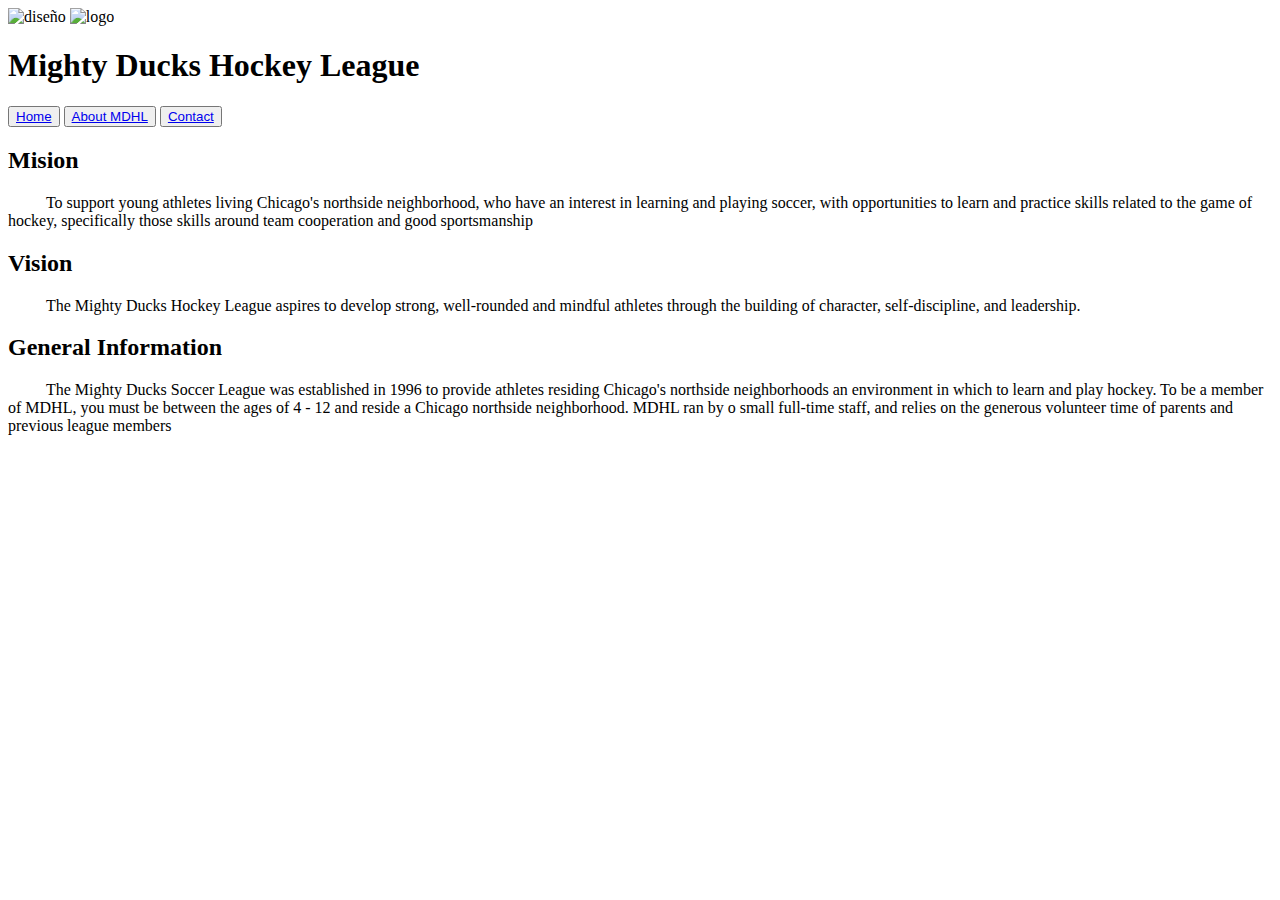
==== about.html @ 6d733590 "maquetado simple sin css" ====
<!DOCTYPE html>
<html lang="en">

<head>
    <meta charset="UTF-8">
    <meta http-equiv="X-UA-Compatible" content="IE=edge">
    <meta name="viewport" content="width=device-width, initial-scale=1.0">
    <link rel="shortcut icon" href="./assets/img/Logo-Mighty-ducks-01.ico">
    <link rel="stylesheet" href="./assets/css/style.css">
    <title>Mighty Ducks Hockey League</title>
</head>

<body>
    <header>
        <img src="./assets/img/design1_image1.jpg" alt="diseño">
        <img src="./assets/img/Logo Mighty ducks-01.png" alt="logo">
        <h1>Mighty Ducks Hockey League</h1>
        <nav>
            <button><a href="./index.html">Home</a></button>
            <button><a href="#">About MDHL</a></button>
            <button><a href="./contact.html">Contact</a></button>
        </nav>
    </header>
    <main>
        <section>
            <article>
                <h2>Mision</h2>
                <p style="text-indent: 3%">To support young athletes living Chicago's northside
                    neighborhood, who have an interest in
                    learning and playing soccer, with opportunities to learn and practice skills related
                    to the game of
                    hockey, specifically those skills around team cooperation and good sportsmanship</p>
            </article>
            <article>
                <h2>Vision</h2>
                <p style="text-indent: 3%">The Mighty Ducks Hockey League aspires to develop strong,
                    well-rounded and mindful athletes
                    through the building of character, self-discipline, and leadership.</p>
            </article>
            <article>
                <h2>General Information</h2>
                <p style="text-indent: 3%">The Mighty Ducks Soccer League was established in 1996 to
                    provide athletes residing
                    Chicago's northside neighborhoods an environment in which to learn and play hockey.
                    To be a
                    member of MDHL, you must be between the ages of 4 - 12 and reside a Chicago
                    northside
                    neighborhood. MDHL ran by o small full-time staff, and relies on the generous
                    volunteer time of
                    parents and previous league members</p>
            </article>
        </section>
    </main>
</body>

</html>
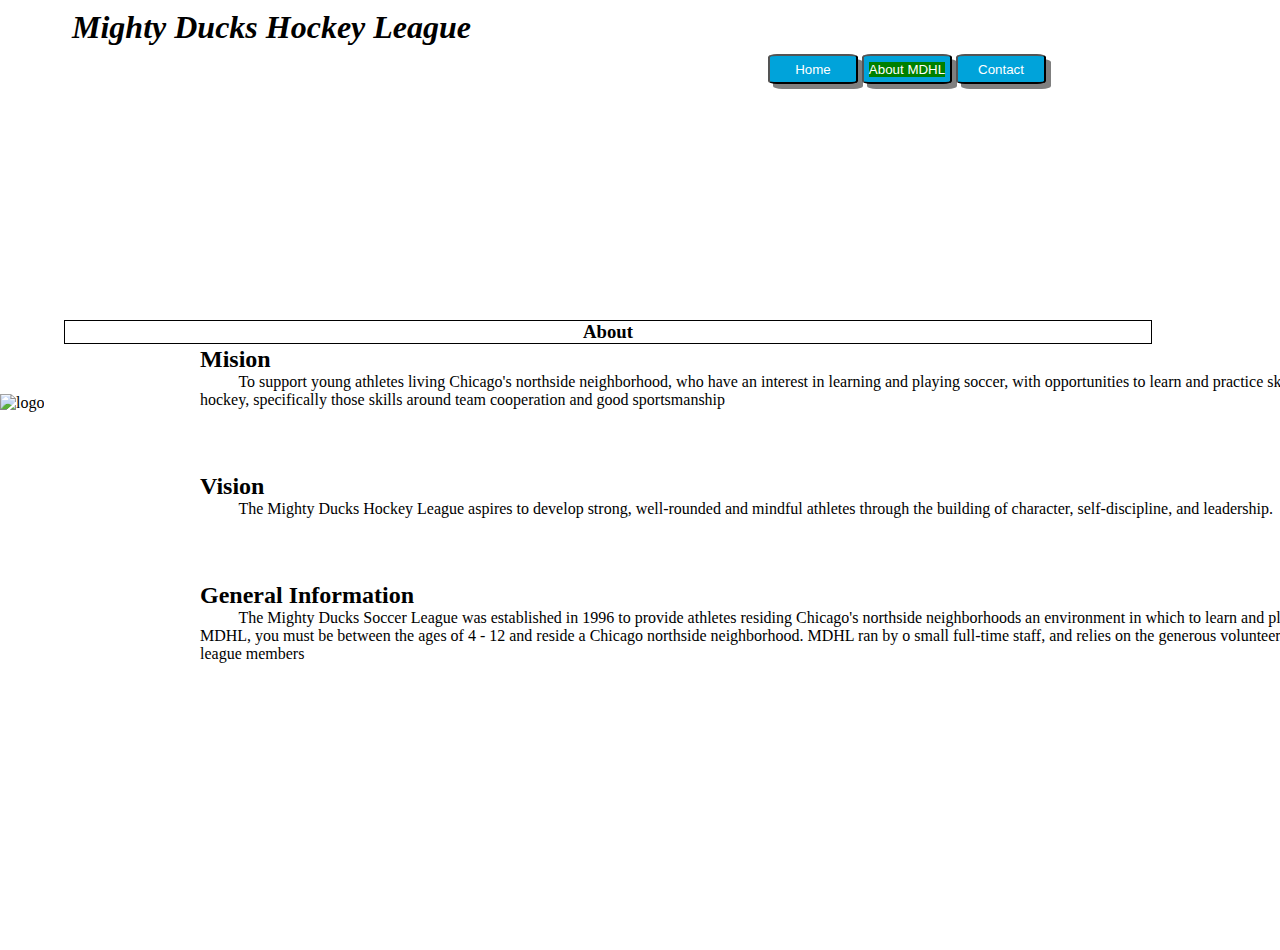
==== commit aa0fc772: "encabezados arregaldos" ====
--- a/about.html
+++ b/about.html
@@ -12,9 +12,7 @@
 
 <body>
     <header>
-        <img src="./assets/img/design1_image1.jpg" alt="diseño">
-        <img src="./assets/img/Logo Mighty ducks-01.png" alt="logo">
-        <h1>Mighty Ducks Hockey League</h1>
+        <h1 class="titulo">Mighty Ducks Hockey League</h1>
         <nav>
             <button><a href="./index.html">Home</a></button>
             <button><a href="#">About MDHL</a></button>
@@ -23,9 +21,15 @@
     </header>
     <main>
         <section>
+            <h3>About</h3>
+        </section>
+        <aside>
+            <img src="./assets/img/Logo Mighty ducks-01.png" alt="logo" class="logo">
+        </aside>
+        <section class="cuerpo">
             <article>
                 <h2>Mision</h2>
-                <p style="text-indent: 3%">To support young athletes living Chicago's northside
+                <p>To support young athletes living Chicago's northside
                     neighborhood, who have an interest in
                     learning and playing soccer, with opportunities to learn and practice skills related
                     to the game of
@@ -33,13 +37,13 @@
             </article>
             <article>
                 <h2>Vision</h2>
-                <p style="text-indent: 3%">The Mighty Ducks Hockey League aspires to develop strong,
+                <p>The Mighty Ducks Hockey League aspires to develop strong,
                     well-rounded and mindful athletes
                     through the building of character, self-discipline, and leadership.</p>
             </article>
             <article>
                 <h2>General Information</h2>
-                <p style="text-indent: 3%">The Mighty Ducks Soccer League was established in 1996 to
+                <p>The Mighty Ducks Soccer League was established in 1996 to
                     provide athletes residing
                     Chicago's northside neighborhoods an environment in which to learn and play hockey.
                     To be a
--- a/assets/css/style.css
+++ b/assets/css/style.css
@@ -0,0 +1,94 @@
+/* normalizado */
+* {
+  margin: 0;
+  padding: 0;
+  box-sizing: border-box;
+}
+
+body {
+  width: 100vw;
+  height: 100vh;
+  font-family: Verdana;
+}
+
+header {
+  width: 85vw;
+  height: 30vh;
+  margin: 50px 5% 0px;
+  background-image: url(/assets/img/design1_image1.jpg);
+  background-size: cover;
+  background-position: 0 30%;
+  background-repeat: no-repeat;
+  padding: 0.5rem;
+}
+nav {
+  display: inline;
+  position: absolute;
+  top: 6%;
+  left: 60%;
+}
+
+/* titulo */
+.titulo {
+  font-style: oblique;
+  position: absolute;
+  top: 1vh;
+  left: 8vh;
+}
+
+/* subtitulo */
+section h3 {
+  text-align: center;
+  border-style: solid;
+  border-color: black;
+  border-width: 1px;
+  width: 85vw;
+  margin: 0px 5% 50px;
+}
+
+/* logo */
+.logo {
+  height: 25vh;
+  width: 25vh;
+}
+
+/* botones */
+button {
+  width: 90px;
+  height: 30px;
+  border-radius: 10%;
+  background-color: rgb(0, 163, 218);
+  box-shadow: 5px 5px rgba(0, 0, 0, 0.5);
+}
+nav > button > a {
+  color: white;
+}
+a[href="#"] {
+  background-color: green;
+  color: white;
+}
+button:hover {
+  background-color: green;
+}
+a:link {
+  text-decoration: none;
+}
+a:visited {
+  text-decoration: none;
+}
+
+/* cuerpo */
+.cuerpo {
+  position: relative;
+  left: 200px;
+  top: -130px;
+}
+article {
+  padding-top: 5%;
+}
+section > p {
+  padding-top: 2%;
+}
+article > p {
+  text-indent: 3%;
+}
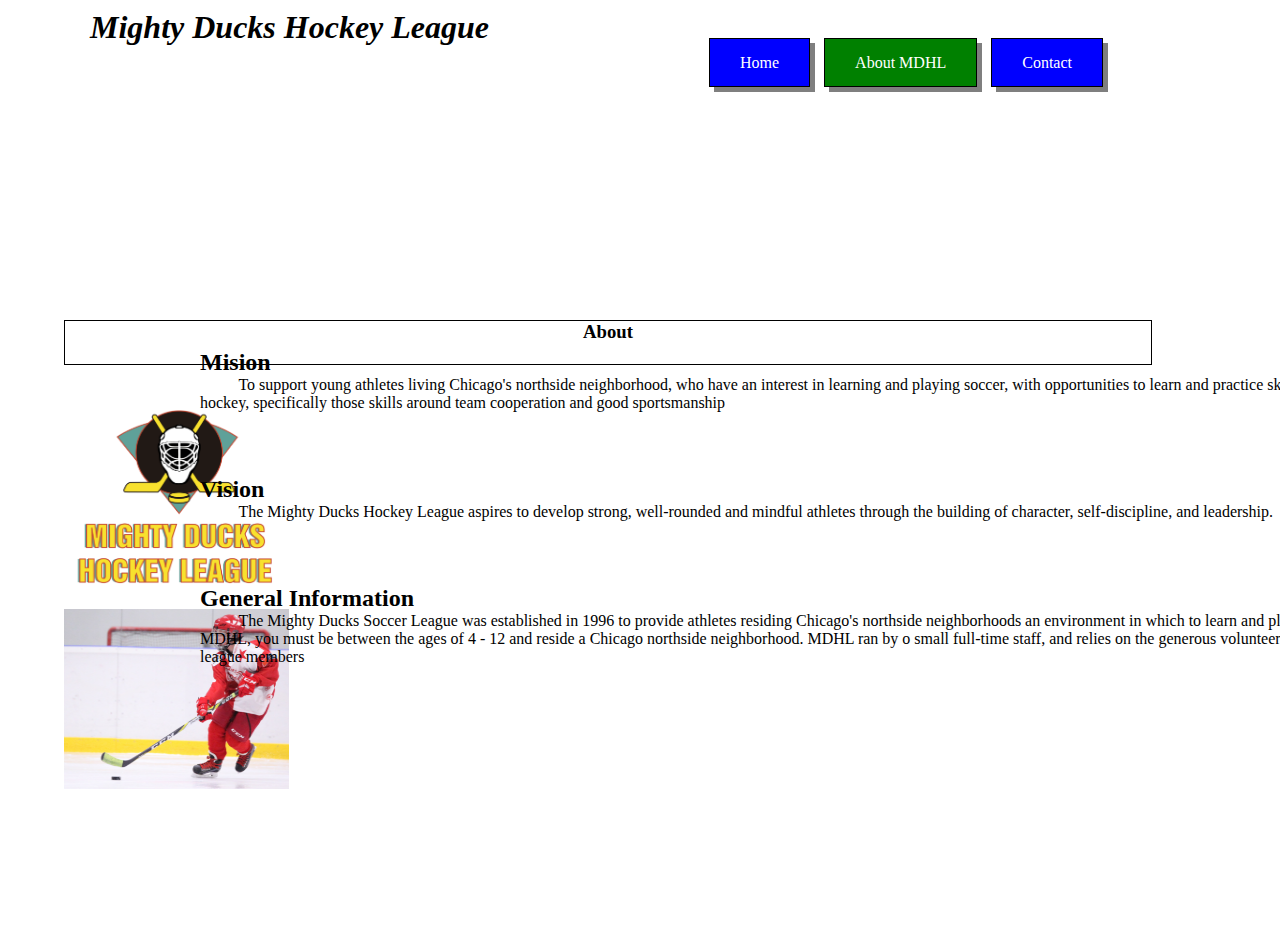
==== commit 825d12f7: "aside con 2 imagenes" ====
--- a/about.html
+++ b/about.html
@@ -14,9 +14,9 @@
     <header>
         <h1 class="titulo">Mighty Ducks Hockey League</h1>
         <nav>
-            <button><a href="./index.html">Home</a></button>
-            <button><a href="#">About MDHL</a></button>
-            <button><a href="./contact.html">Contact</a></button>
+            <a href="./index.html" class="boton">Home</a>
+            <a href="#" class="boton">About MDHL</a>
+            <a href="./contact.html" class="boton">Contact</a>
         </nav>
     </header>
     <main>
@@ -24,7 +24,8 @@
             <h3>About</h3>
         </section>
         <aside>
-            <img src="./assets/img/Logo Mighty ducks-01.png" alt="logo" class="logo">
+            <img src="./assets/img/Logo_Mighty_ducks_01.png" alt="logo" class="logo">
+            <img src="./assets/img/hockey_2.jpg" alt="imagen2" class="imagen">
         </aside>
         <section class="cuerpo">
             <article>
--- a/assets/css/style.css
+++ b/assets/css/style.css
@@ -11,6 +11,7 @@
   font-family: Verdana;
 }
 
+/* acomodado de header y nav*/
 header {
   width: 85vw;
   height: 30vh;
@@ -25,7 +26,7 @@
   display: inline;
   position: absolute;
   top: 6%;
-  left: 60%;
+  left: 55%;
 }
 
 /* titulo */
@@ -33,7 +34,7 @@
   font-style: oblique;
   position: absolute;
   top: 1vh;
-  left: 8vh;
+  left: 10vh;
 }
 
 /* subtitulo */
@@ -43,37 +44,47 @@
   border-color: black;
   border-width: 1px;
   width: 85vw;
+  height: 5vh;
   margin: 0px 5% 50px;
 }
 
+aside{
+  position: absolute;
+  margin: 15px 5px 0px 0px;
+  top: 41vh;
+  left: 5vw;
+}
 /* logo */
-.logo {
+.logo{
+  display: block;
   height: 25vh;
+  width: 25vh;
+}
+.imagen{
+  display: block;
+  height: 20vh;
   width: 25vh;
 }
 
 /* botones */
-button {
-  width: 90px;
-  height: 30px;
-  border-radius: 10%;
-  background-color: rgb(0, 163, 218);
+.boton{
+  display:inline;
+  width: 100px;
+  margin: 5px 5px;
+  padding: 15px 30px;
+  color: white;
+  background-color: blue;
+  text-decoration: none;
   box-shadow: 5px 5px rgba(0, 0, 0, 0.5);
+  border-style: solid;
+  border-color: black;
+  border-width: 1px;
 }
-nav > button > a {
-  color: white;
-}
-a[href="#"] {
+.boton[href="#"] {
   background-color: green;
   color: white;
 }
-button:hover {
-  background-color: green;
-}
-a:link {
-  text-decoration: none;
-}
-a:visited {
+.boton:visited {
   text-decoration: none;
 }
 
